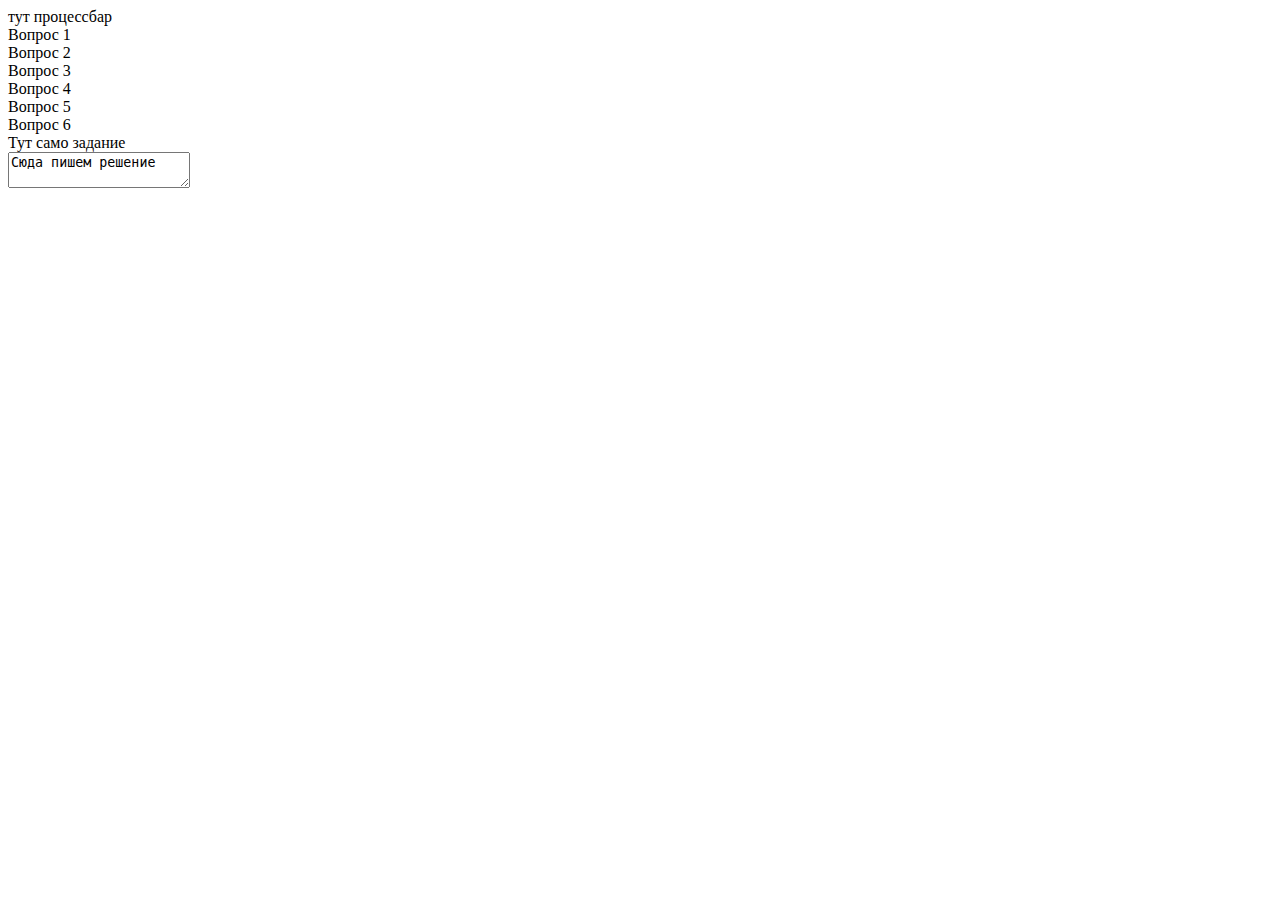
==== p-/b-index/b-index.html @ ace70fff "start create server's block" ====
<!DOCTYPE html PUBLIC "-//W3C//DTD XHTML 1.0 Transitional//EN" "http://www.w3.org/TR/xhtml1/DTD/xhtml1-transitional.dtd">
<html xmlns="http://www.w3.org/1999/xhtml">
<head>
    <meta http-equiv="Content-Type" content="text/html; charset=utf-8" />
    <title>SHRI 2013</title>
	<script type="text/javascript" src="b-/b-blib/b-blib.js"></script>
    <script type="text/javascript" src="b-/b-jquery/b-jquery.js"></script>
    <script>
        blib.js("b-/b-simulated-server/b-simulated-server.js");
        blib.include("p-/b-index/b-index");
        blib.include("b-/b-task/b-task");
        blib.include("b-/b-pic/b-pic");
    </script>
</head>
<body>
<div class="b-index">
    <div class="b-index__head">тут процессбар</div>
    <div class="b-index__menu b-task">
        <div class="b-task__item b-pic b-pic__shri b-pic__shri_correct">Вопрос 1</div>
        <div class="b-task__item b-task__item_active">Вопрос 2</div>
        <div class="b-task__item b-pic b-pic__shri b-pic__shri_wrong">Вопрос 3</div>
        <div class="b-task__item">Вопрос 4</div>
        <div class="b-task__item">Вопрос 5</div>
        <div class="b-task__item">Вопрос 6</div>
    </div>
    <div class="b-index__content b-task">
        <div class="b-task__slide b-task__slide_description">Тут само задание</div>
        <div class="b-task__slide b-task__slide_solution"><textarea>Сюда пишем решение</textarea></div>
    </div>
</div>
</body>
</html>
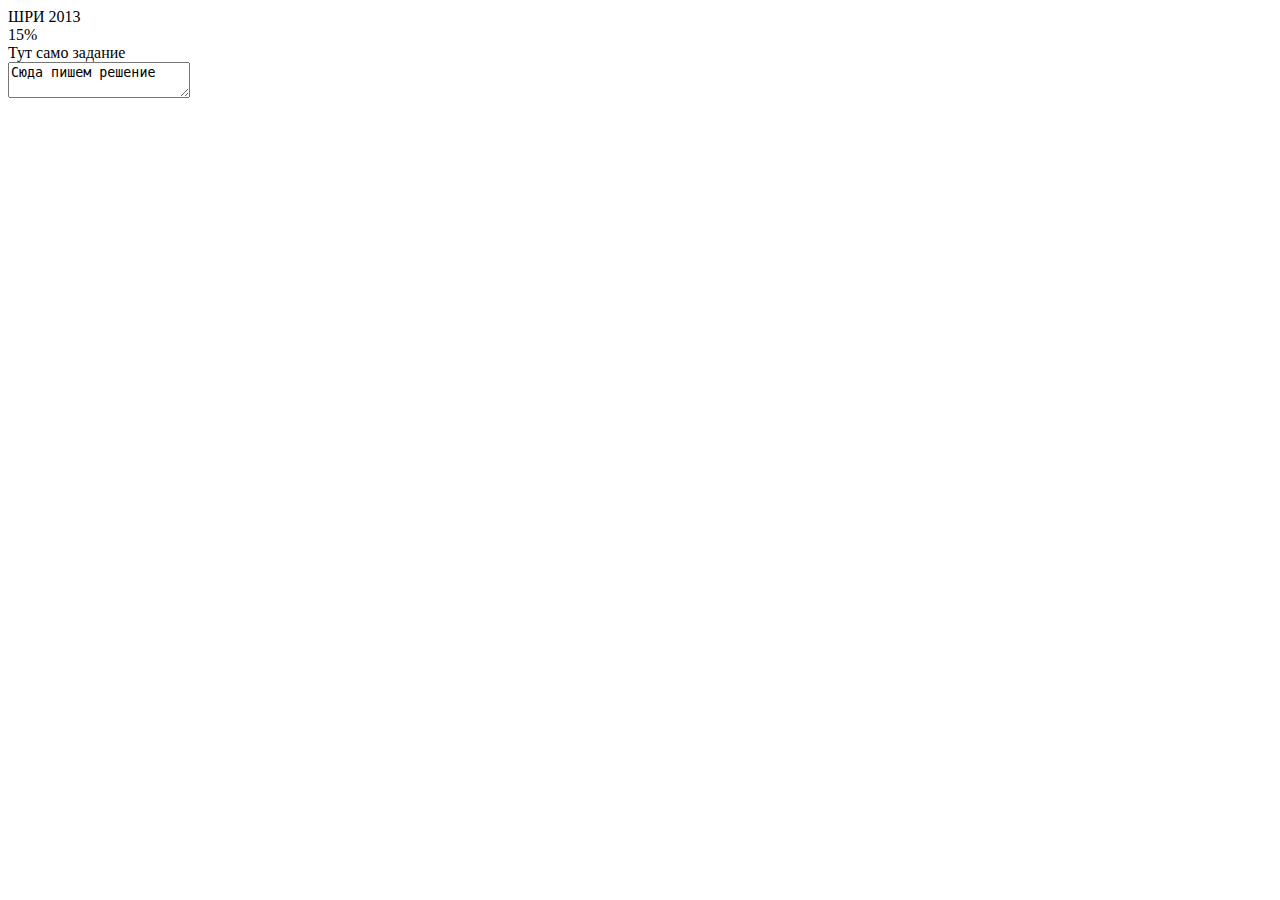
==== commit de199a32: "add some style & start create processbar" ====
--- a/p-/b-index/b-index.html
+++ b/p-/b-index/b-index.html
@@ -10,20 +10,27 @@
         blib.include("p-/b-index/b-index");
         blib.include("b-/b-task/b-task");
         blib.include("b-/b-pic/b-pic");
+        blib.include("b-/b-indicator/b-indicator");
     </script>
 </head>
 <body>
-<div class="b-index">
-    <div class="b-index__head">тут процессбар</div>
-    <div class="b-index__menu b-task">
-        <div class="b-task__item b-pic b-pic__shri b-pic__shri_correct">Вопрос 1</div>
-        <div class="b-task__item b-task__item_active">Вопрос 2</div>
-        <div class="b-task__item b-pic b-pic__shri b-pic__shri_wrong">Вопрос 3</div>
-        <div class="b-task__item">Вопрос 4</div>
-        <div class="b-task__item">Вопрос 5</div>
-        <div class="b-task__item">Вопрос 6</div>
+<div class="b-index b-task">
+    <div class="b-index__head">
+        <div class="b-index__link">
+            ШРИ 2013
+           <a href="#" class="b-pic b-pic__shri b-pic__shri_github"></a>
+        </div>
+        <div class="b-index__process">
+            <div class="b-indicator">
+                <div class="b-indicator__line"></div>
+                <div class="b-indicator__percent ">15%</div>
+            </div>
+        </div>
     </div>
-    <div class="b-index__content b-task">
+    <div class="b-index__menu b-task__menu">
+
+    </div>
+    <div class="b-index__content b-task__content">
         <div class="b-task__slide b-task__slide_description">Тут само задание</div>
         <div class="b-task__slide b-task__slide_solution"><textarea>Сюда пишем решение</textarea></div>
     </div>
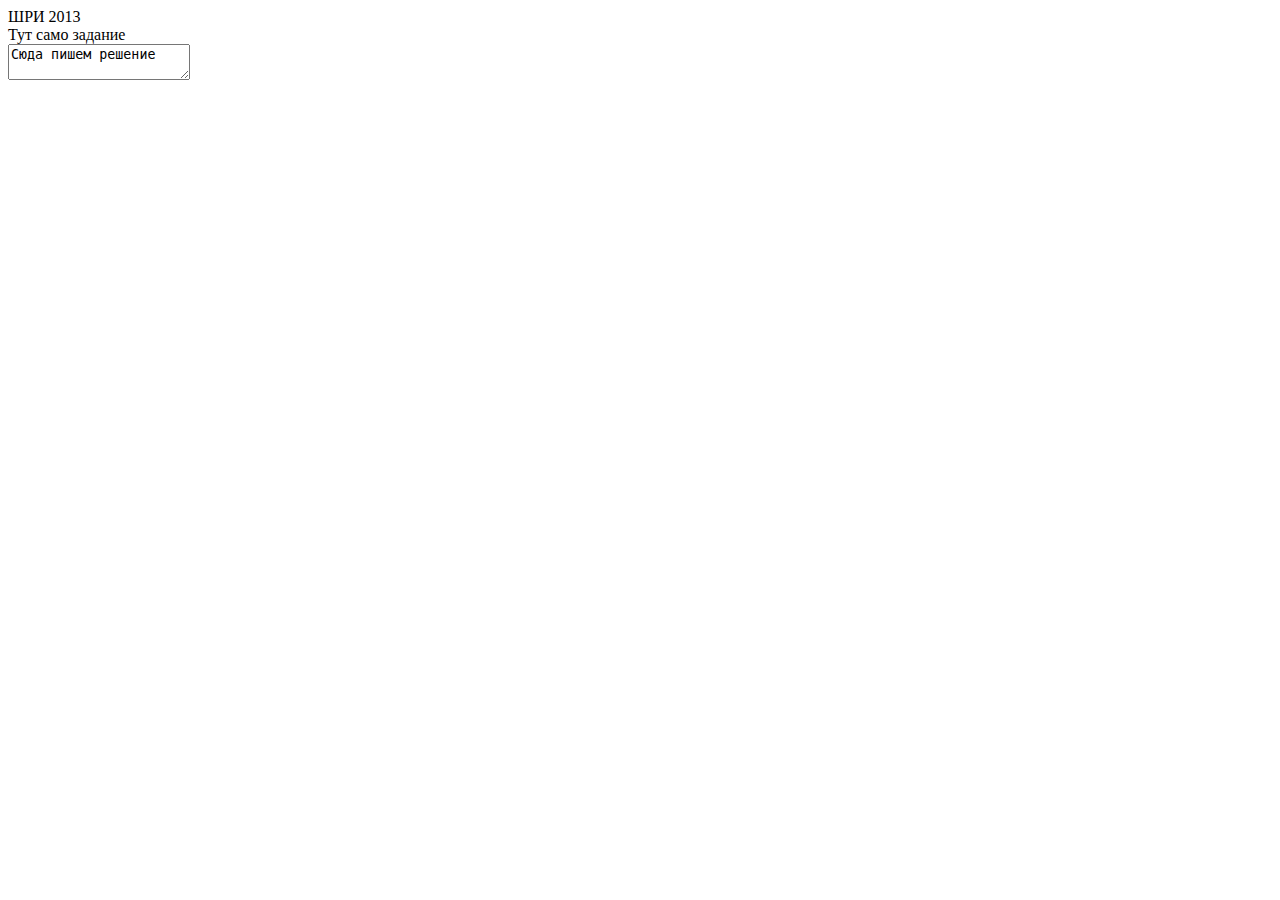
==== commit e29d9e27: "b-indicator to object" ====
--- a/p-/b-index/b-index.html
+++ b/p-/b-index/b-index.html
@@ -8,9 +8,10 @@
     <script>
         blib.js("b-/b-simulated-server/b-simulated-server.js");
         blib.include("p-/b-index/b-index");
+        blib.include("b-/b-indicator/b-indicator");
         blib.include("b-/b-task/b-task");
         blib.include("b-/b-pic/b-pic");
-        blib.include("b-/b-indicator/b-indicator");
+
     </script>
 </head>
 <body>
@@ -19,12 +20,10 @@
         <div class="b-index__link">
             ШРИ 2013
            <a href="#" class="b-pic b-pic__shri b-pic__shri_github"></a>
+           <a href="#" class="b-pic b-pic__shri b-pic__shri_vk"></a>
         </div>
         <div class="b-index__process">
-            <div class="b-indicator">
-                <div class="b-indicator__line"></div>
-                <div class="b-indicator__percent ">15%</div>
-            </div>
+
         </div>
     </div>
     <div class="b-index__menu b-task__menu">
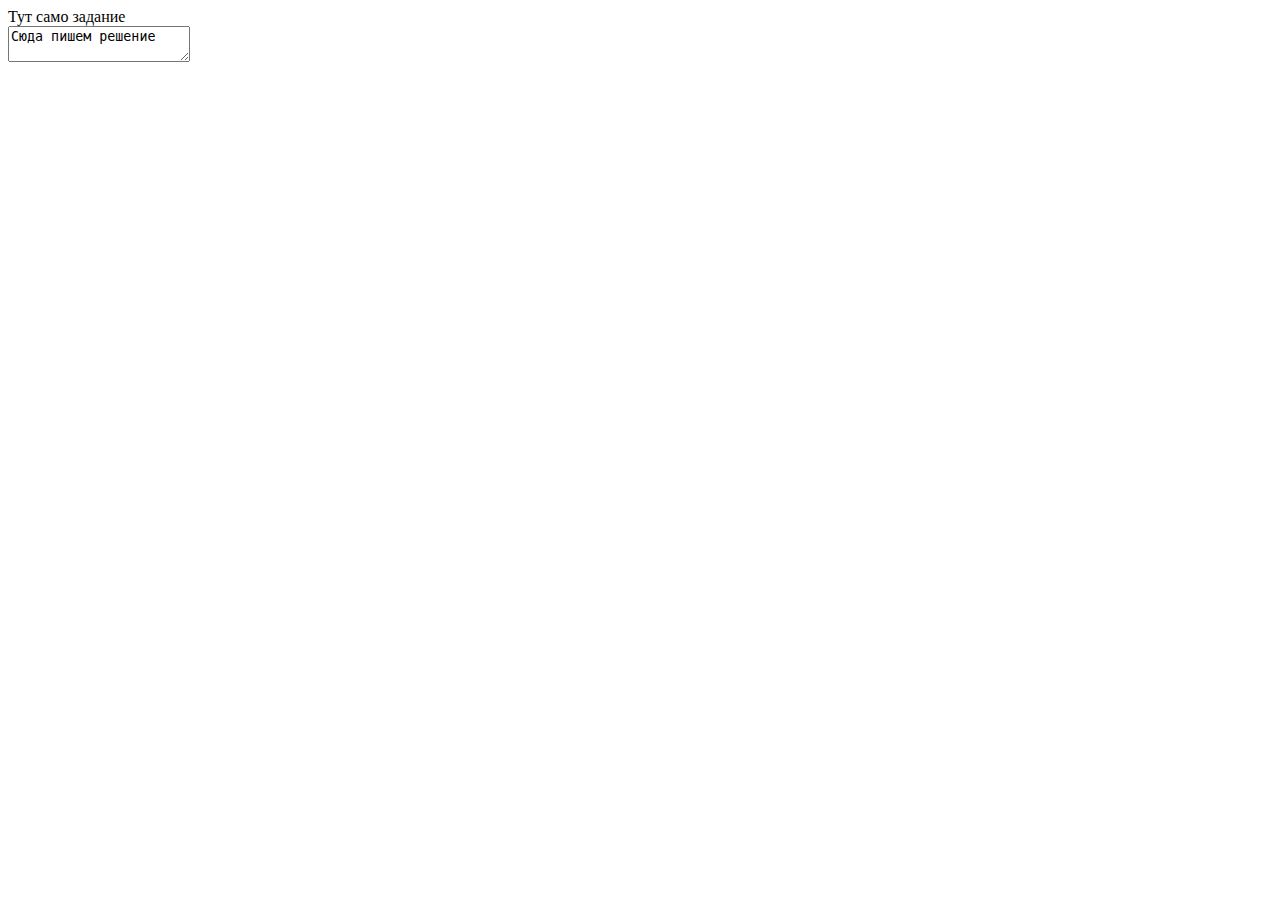
==== commit 99e77502: "factorion is complete" ====
--- a/p-/b-index/b-index.html
+++ b/p-/b-index/b-index.html
@@ -5,34 +5,35 @@
     <title>SHRI 2013</title>
 	<script type="text/javascript" src="b-/b-blib/b-blib.js"></script>
     <script type="text/javascript" src="b-/b-jquery/b-jquery.js"></script>
+    <script type="text/javascript" src="b-/b-simulated-server/b-simulated-server.js"></script>
     <script>
-        blib.js("b-/b-simulated-server/b-simulated-server.js");
+       // blib.js("");
         blib.include("p-/b-index/b-index");
         blib.include("b-/b-indicator/b-indicator");
         blib.include("b-/b-task/b-task");
         blib.include("b-/b-pic/b-pic");
-
     </script>
 </head>
 <body>
 <div class="b-index b-task">
     <div class="b-index__head">
         <div class="b-index__link">
-            ШРИ 2013
-           <a href="#" class="b-pic b-pic__shri b-pic__shri_github"></a>
-           <a href="#" class="b-pic b-pic__shri b-pic__shri_vk"></a>
+           <a href="https://github.com/Spektr/shri/" class="b-pic b-pic__shri b-pic__shri_github" target="_blank"></a>
+           <a href="http://vk.com/spektrasm" class="b-pic b-pic__shri b-pic__shri_vk"  target="_blank"></a>
         </div>
         <div class="b-index__process">
-
+            <!-- тут процессбар появляется -->
         </div>
     </div>
     <div class="b-index__menu b-task__menu">
-
+        <!-- тут список вопросов -->
     </div>
     <div class="b-index__content b-task__content">
         <div class="b-task__slide b-task__slide_description">Тут само задание</div>
+		<div class="b-task__example"></div>
         <div class="b-task__slide b-task__slide_solution"><textarea>Сюда пишем решение</textarea></div>
     </div>
 </div>
+
 </body>
 </html>
